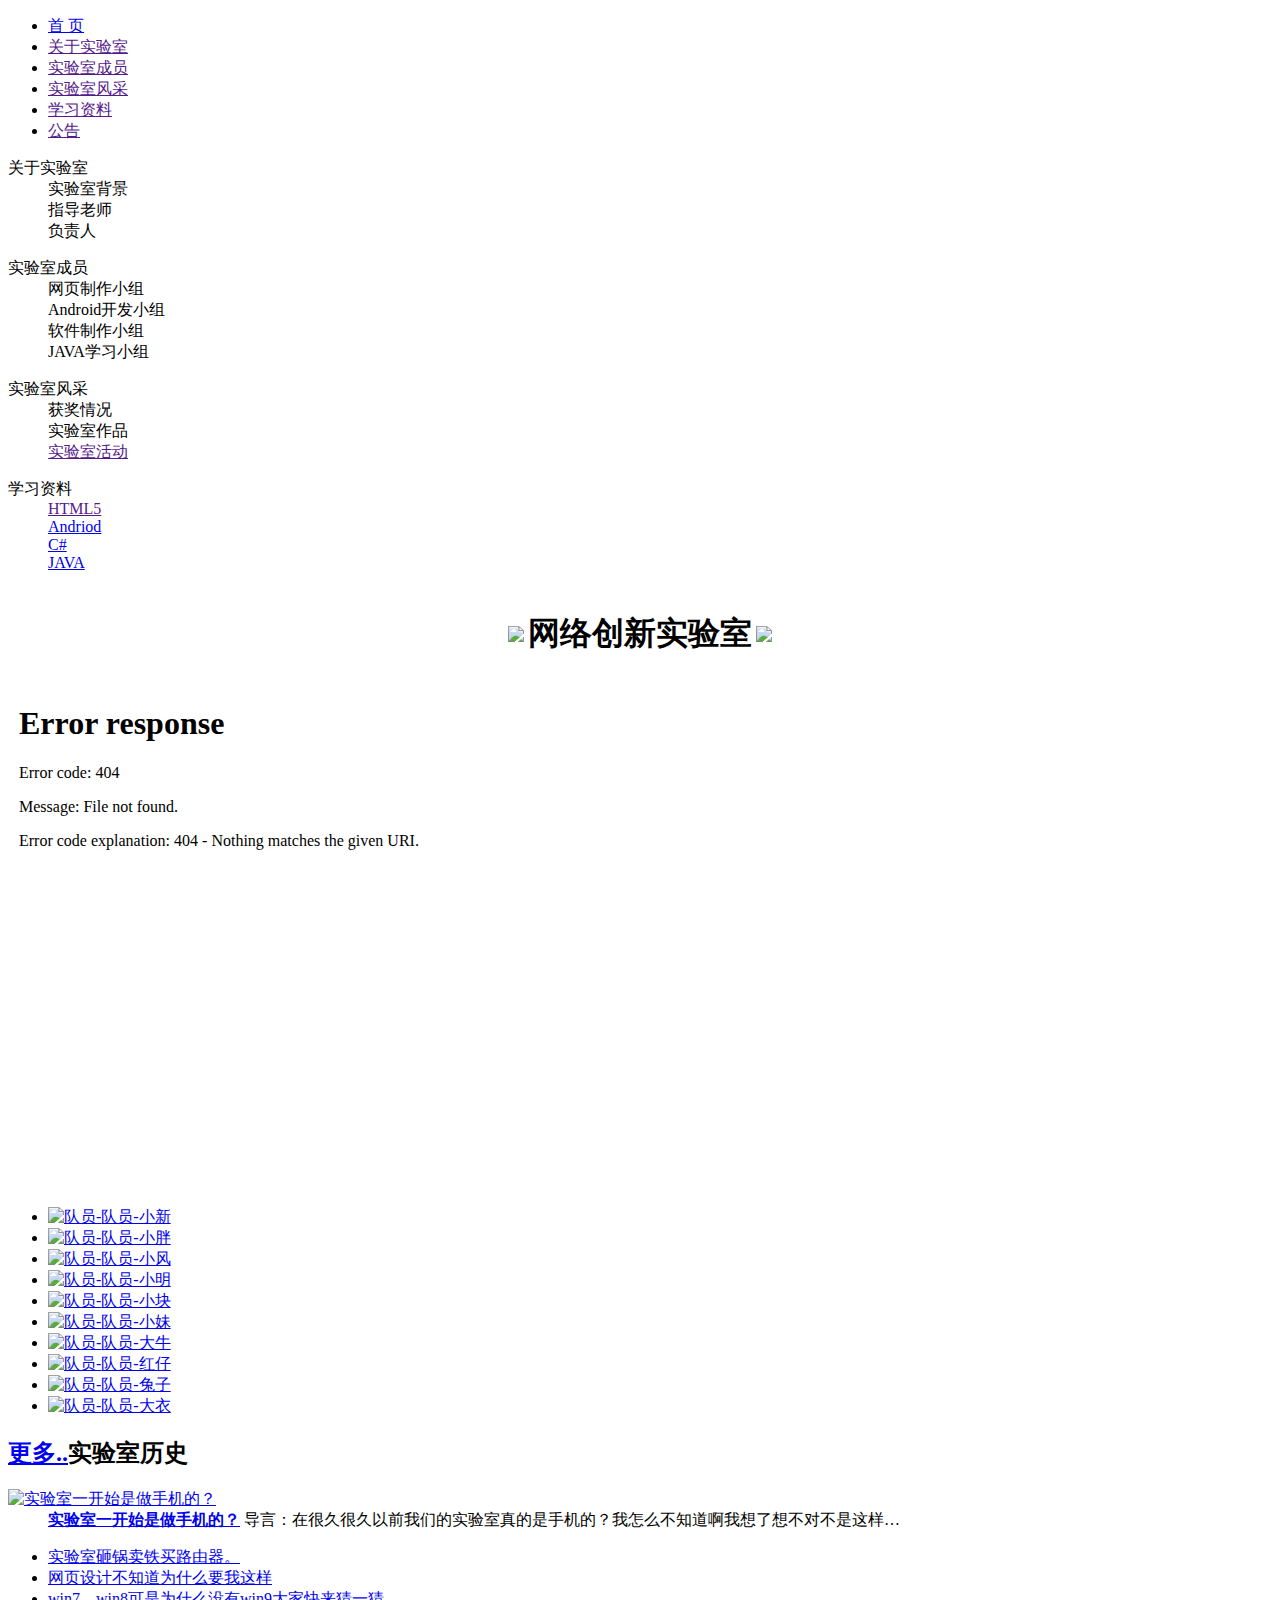
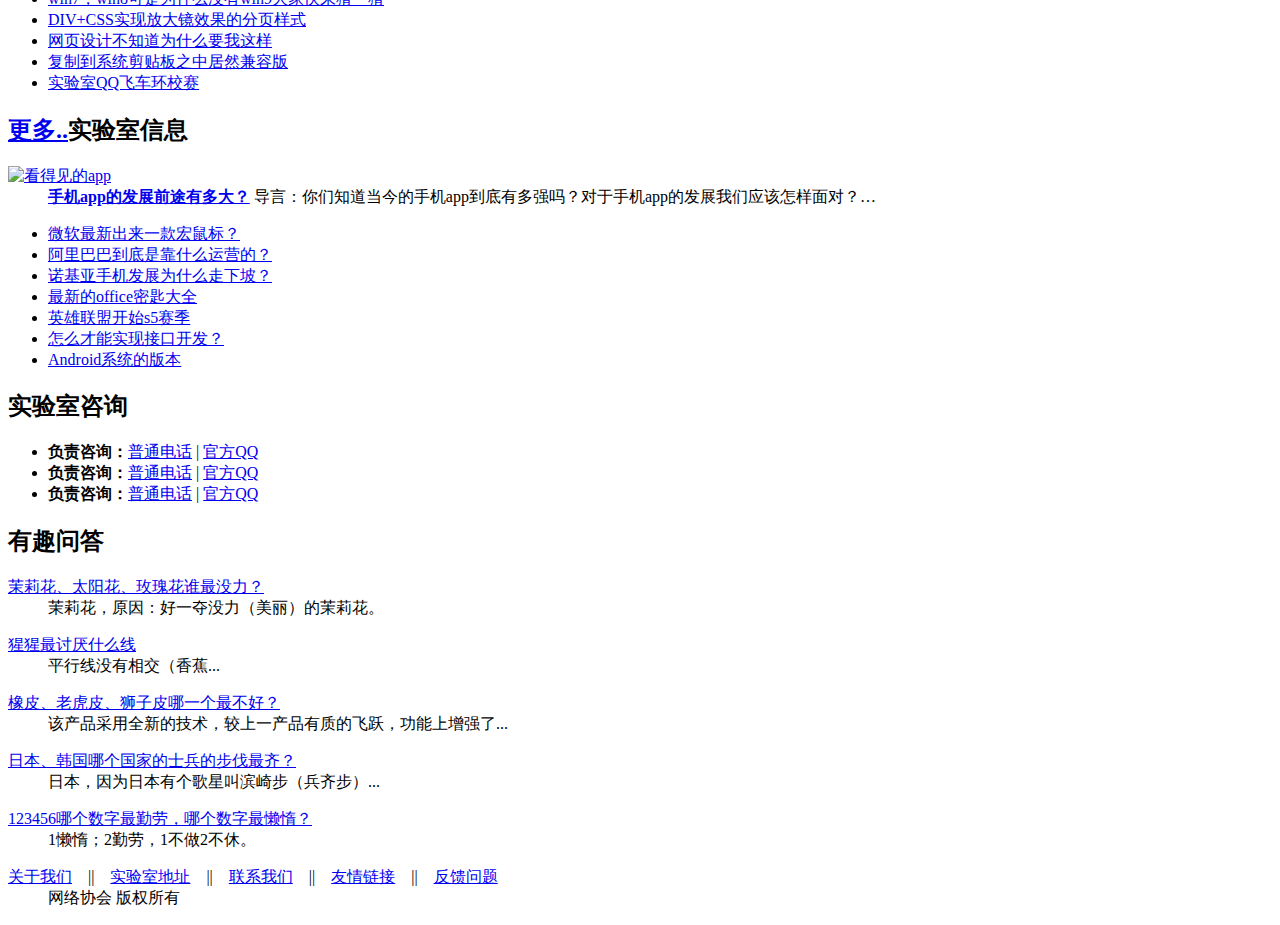
==== index.html @ 4035c57e "Update index.html" ====
<!DOCTYPE html PUBLIC "-//W3C//DTD XHTML 1.0 Transitional//EN" "http://www.w3.org/TR/xhtml1/DTD/xhtml1-transitional.dtd">
<html xmlns="http://www.w3.org/1999/xhtml">
<head>
<meta http-equiv="Content-Type" content="text/html; charset=utf-8">
<title>网络创新实验室官网</title>
<link href="css/cs001.css" type="text/css" rel="stylesheet" />
<link href="css/layout.css" rel="stylesheet" type="text/css" />
<script src="js/jquery-1.9.1.min.js" type="text/javascript"></script>
<script type="text/javascript">
	$(document).ready(function(){
			
		});
		function ShiYanShiBeiJin(){
			$('#wangyequ').attr("src","GuanYuShiYanShi/ShiYanShiBeiJin.html");
			}
		function ZhiDaoLaoShi(){
			$('#wangyequ').attr("src","GuanYuShiYanShi/ZhiDaoLaoShi.html");
			}
		function FuZeRen(){
			$('#wangyequ').attr("src","GuanYuShiYanShi/FuZeRen.html");
			}	
		function WangYeZhiZuo(){
			$('#wangyequ').attr("src","ShiYanShiChenYuan/WangYeSheJi/WangYeZhiZuo.html");
			}
		function Android(){
			$('#wangyequ').attr("src","ShiYanShiChenYuan/AndroidZhiZuo/AndroidZhiZuo.html");
			}	
		function Net(){
			$('#wangyequ').attr("src","ShiYanShiChenYuan/RuanJianZhiZuo.html");
			}
		function Java(){
			$('#wangyequ').attr("src","ShiYanShiChenYuan/JavaXueXi/index.html");
			}
		function HuoJiangQingKuan(){
			$('#wangyequ').attr("src","ShiYanShiFengCai/My_Image_Change.html");
			}
		function ShiYanShiZuoPing(){
			$('#wangyequ').attr("src","ShiYanShiFengCai/ShiYanShiZuoPing.html");
			}
				
</script>
<script type="text/javascript" src="js/js001.js"></script>
</head>
<body>
    <div class="header">
        <div class="topNav" id="topNav">
            <div class="topNav2">
                <div class="navBox">
                    <div class="navIndexBg">
                        <div class="navIL"></div>
                        <div class="navIL navIR"></div>
                        <div class="navIM"></div>
                    </div>
                    <div class="navMain" id="navMain">
                        <!-- 主导航放这里 -->
                        <div class="navIndex" id="navIndex">
                            <ul>
                                <li class=""><a href="index.html" title="首   页" >首  页</a></li>
                                <li class=" "><a href="" title="关于实验室">关于实验室</a></li>
                                <li class="nav1"><a href="" title="实验室成员">实验室成员</a></li>
                                <li class=""><a href="" title="实验室风采">实验室风采</a></li>
                                <li class=""><a href="" title="学习资料">学习资料</a></li>
                                <li class=""><a href="" title="公告"class="nav4">公告</a></li>
                            </ul>
                        </div>
                        <div class="navSub" style="cursor:pointer" id="navSub">
                            <dl class="nav2">
                                <dt>关于实验室</dt>
                                <dd><a onclick="ShiYanShiBeiJin()"  title="">实验室背景</a></dd>
                                <dd><a onclick="ZhiDaoLaoShi()" title="" target="_blank">指导老师</a></dd>
                                <dd><a onclick="FuZeRen()" title="">负责人</a></dd>
                            </dl>
                            <dl class="nav1">
                                <dt>实验室成员</dt>
                                <dd><a onclick="WangYeZhiZuo()" title="">网页制作小组</a></dd>
                                <dd><a onclick="Android()" title="">Android开发小组</a></dd>
                                <dd><a onclick="Net()" title="">软件制作小组</a></dd>
                                <dd><a onclick="Java()" title="">JAVA学习小组</a></dd>
                            </dl>
                            <dl>
                                <dt>实验室风采</dt>
                                <dd><a onclick="HuoJiangQingKuan()" title="">获奖情况</a></dd>
                                <dd><a onclick="ShiYanShiZuoPing()" title="">实验室作品</a></dd>
                                <dd><a href="" title="">实验室活动</a></dd>
                            </dl>
                            <dl>
                                <dt>学习资料</dt>
                                <dd><a href="" title="http://e.jikexueyuan.com/html5.html?hmsr=baidu_sem_html5_dy_14002">HTML5</a></dd>
                                <dd><a href="http://baike.baidu.com/link?url=IYo10sBeX7JuAI63AReIPpwyjQTKaUbMti9Q_p0kUvxdiu6c2-ESTtMns3n_Tut1LoMonaRIxO9gp6E7oQ8ZrrqLjhz64O5YW8X2wGe7XVK" title="">Andriod</a></dd>
								<dd><a href="http://www.pc6.com/softview/SoftView_74439.html" title="http://www.beifeng.com/jy/net/">C#</a></dd>
                                <dd><a href="http://www.java.com/zh_CN/" title="http://www.java.com/zh_CN/">JAVA</a></dd>
                            </dl>
                        </div>
                        <!-- 二级放这里 end -->
                    </div>
                </div>
            </div>
        </div>
		<div align="center">
        <table>
        <tr>
        <td>
		<img src="images/ZiDuan1 (2).png" />
        </td>
        <td>
		<h1 id="logo" title="网络创新实验室" class="logoPNG">网络创新实验室</h1>
        </td>
        <td>
		<img src="images/ZiDuan1 (1).png" />
        </td>
        </tr>
        </table>
		</div>
	    <div align="center">
          <table style="width:1300px;height:430px">
              <tr>
                  <td  style=" width:1300px;height:430px"align="center">
                  		<iframe id="wangyequ" src="index2.html" frameborder="no"  style="width:100%;height:100%;" scrolling="no"></iframe>
                  </td>
               </tr>
          </table>
        </div>
    </div>
    <div id="container">
  <div id="maincontent" style="margin-top:90px">
    <div id="main">
      <div id="index_pic">
        <h2><span></span></h2>
        <ul>
          <li><a href="#"><img src="images/pic_1.jpg" alt="队员-" width="107" height="87" />队员-小新</a></li>
          <li><a href="#"><img src="images/pic_2.jpg" alt="队员-" width="107" height="87" />队员-小胖</a></li>
          <li><a href="#"><img src="images/pic_3.jpg" alt="队员-" width="107" height="87" />队员-小风</a></li>
          <li><a href="#"><img src="images/pic_4.jpg" alt="队员-" width="107" height="87" />队员-小明</a></li>
          <li><a href="#"><img src="images/pic_5.jpg" alt="队员-" width="107" height="87" />队员-小块</a></li>
          <li><a href="#"><img src="images/pic_6.jpg" alt="队员-" width="107" height="87" />队员-小妹</a></li>
          <li><a href="#"><img src="images/pic_7.jpg" alt="队员-" width="107" height="87" />队员-大牛</a></li>
          <li><a href="#"><img src="images/pic_8.jpg" alt="队员-" width="107" height="87" />队员-红仔</a></li>
          <li><a href="#"><img src="images/pic_9.jpg" alt="队员-" width="107" height="87" />队员-兔子</a></li>
          <li><a href="#"><img src="images/pic_10.jpg" alt="队员-" width="107" height="87" />队员-大衣</a></li>
        </ul>
      </div>
      <div id="index_box">
        <div class="box">
          <h2><a class="more" href="#">更多..</a><span>实验室历史</span></h2>
          <div class="box_con">
            <dl>
              <dt><a href="#"><img src="images/pic5.gif" alt="实验室一开始是做手机的？" width="91" height="70" /></a></dt>
              <dd><a href="#"><strong>实验室一开始是做手机的？</strong></a>
              导言：在很久很久以前我们的实验室真的是手机的？我怎么不知道啊我想了想不对不是这样&hellip;</dd>
            </dl>
            <ul>
            	<li><a href="http://detail.zol.com.cn/router/">实验室砸锅卖铁买路由器。</a></li>
              <li><a href="http://nc.ui.tedu.cn/baidu/wysj/index.html?WY01+bdss+1+201506048755+%E7%BD%91%E9%A1%B5%E8%AE%BE%E8%AE%A1">网页设计不知道为什么要我这样</a></li>
              <li><a href="http://jingyan.baidu.com/article/19020a0a02c267529c284264.html">win7，win8可是为什么没有win9大家快来猜一猜</a></li>
              <li><a href="http://jingyan.baidu.com/article/7c6fb4287d073780642c90e9.html">DIV+CSS实现放大镜效果的分页样式</a></li>
              <li><a href="http://nc.ui.tedu.cn/baidu/wysj/index.html?WY01+bdss+1+201506048755+%E7%BD%91%E9%A1%B5%E8%AE%BE%E8%AE%A1">网页设计不知道为什么要我这样</a></li>
              <li><a href="http://www.jb51.net/article/48213.htm">复制到系统剪贴板之中居然兼容版</a></li>
              <li><a href="http://baidu.ku6.com/watch/08228833578143599584.html">实验室QQ飞车环校赛</a></li>
            </ul>
          </div>
        </div>
        <div class="box box1">
          <h2><a class="more" href="#">更多..</a><span>实验室信息</span></h2>
          <div class="box_con">
            <dl>
              <dt><a href="#"><img src="images/pic5.gif" alt="看得见的app" width="91" height="70" /></a></dt>
              <dd><a href="#"><strong>手机app的发展前途有多大？</strong></a>
              导言：你们知道当今的手机app到底有多强吗？对于手机app的发展我们应该怎样面对？&hellip;</dd>
            </dl>
            <ul>
            	<li><a href="http://www.microsoft.com/hardware/zh-cn/help/support/how-to/mouse/macros">微软最新出来一款宏鼠标？</a></li>
              <li><a href="http://club.1688.com/article/24302783.html?domainid=ershouzhuangzaiji24">阿里巴巴到底是靠什么运营的？</a></li>
              <li><a href="http://business.sohu.com/20120215/n334838642.shtml">诺基亚手机发展为什么走下坡？</a></li>
              <li><a href="http://www.nruan.com/win-key.html">最新的office密匙大全</a></li>
              <li><a href="http://lol.tgbus.com/xs/cyzs/288791.shtml">英雄联盟开始s5赛季</a></li>
              <li><a href="http://www.cnblogs.com/chirs888888/archive/2012/07/13/API.html">怎么才能实现接口开发？</a></li>
              <li><a href="http://www.cnblogs.com/qsl568/archive/2012/03/14/2395636.html">Android系统的版本</a></li>
            </ul>
          </div>
        </div>
      </div>
    </div>
    <div id="side">
      <div class="side_box">
        <h2><strong>实验室</strong>咨询</h2>
        <div class="side_con product">
          <ul>
            <li><strong>负责咨询：</strong><a href="#">普通电话</a> | <a href="#">官方QQ</a></li>
            <li><strong>负责咨询：</strong><a href="#">普通电话</a> | <a href="#">官方QQ</a></li>
            <li class="product3"><strong>负责咨询：</strong><a href="#">普通电话</a> | <a href="#">官方QQ</a></li>
          </ul>
        </div>
      </div>
      <div class="side_box">
        <h2><strong>有趣</strong>问答</h2>
        <div class="side_con ask">
          <dl>
            <dt><a href="#">茉莉花、太阳花、玫瑰花谁最没力？</a></dt>
            <dd>茉莉花，原因：好一夺没力（美丽）的茉莉花。</dd>
          </dl>
          <dl>
            <dt><a href="#">猩猩最讨厌什么线</a></dt>
            <dd>平行线没有相交（香蕉...</dd>
          </dl>
          <dl>
            <dt><a href="#">橡皮、老虎皮、狮子皮哪一个最不好？</a></dt>
            <dd>该产品采用全新的技术，较上一产品有质的飞跃，功能上增强了...</dd>
          </dl>
          <dl>
            <dt><a href="#">日本、韩国哪个国家的士兵的步伐最齐？</a></dt>
            <dd>日本，因为日本有个歌星叫滨崎步（兵齐步）...</dd>
          </dl>
          <dl>
            <dt><a href="#">123456哪个数字最勤劳，哪个数字最懒惰？</a></dt>
            <dd>1懒惰；2勤劳，1不做2不休。</dd>
          </dl>
        </div>
      </div>
    </div>
  </div>
  <div class="clearfloat"></div>
  <div id="footer">
    <dl>
    <dt><a href="#">关于我们</a>　||　<a href="#">实验室地址</a>　||　<a href="#">联系我们</a>　||　<a href="#">友情链接</a>　||　<a href="#">反馈问题</a></dt>
      <dd>
          网络协会  版权所有  </dd>
    </dl>
  </div>
</div>
</body>
</html>
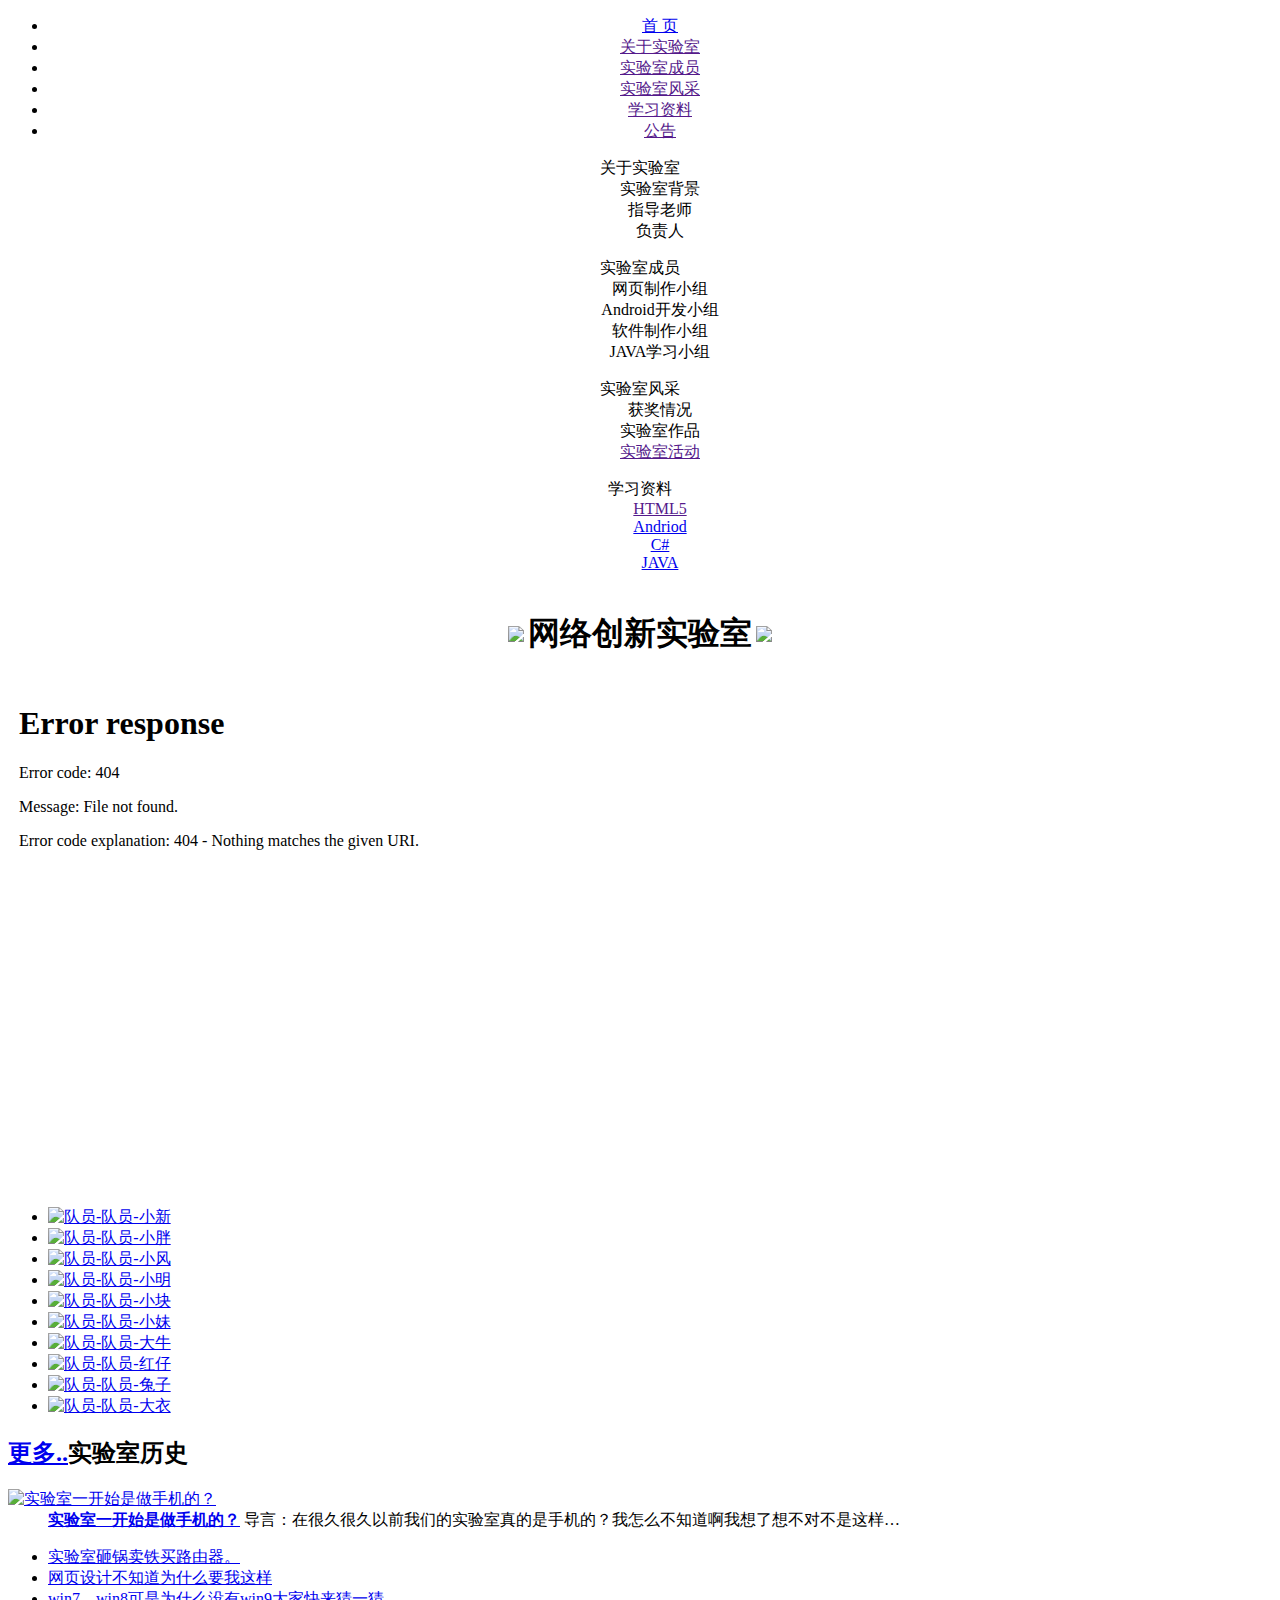
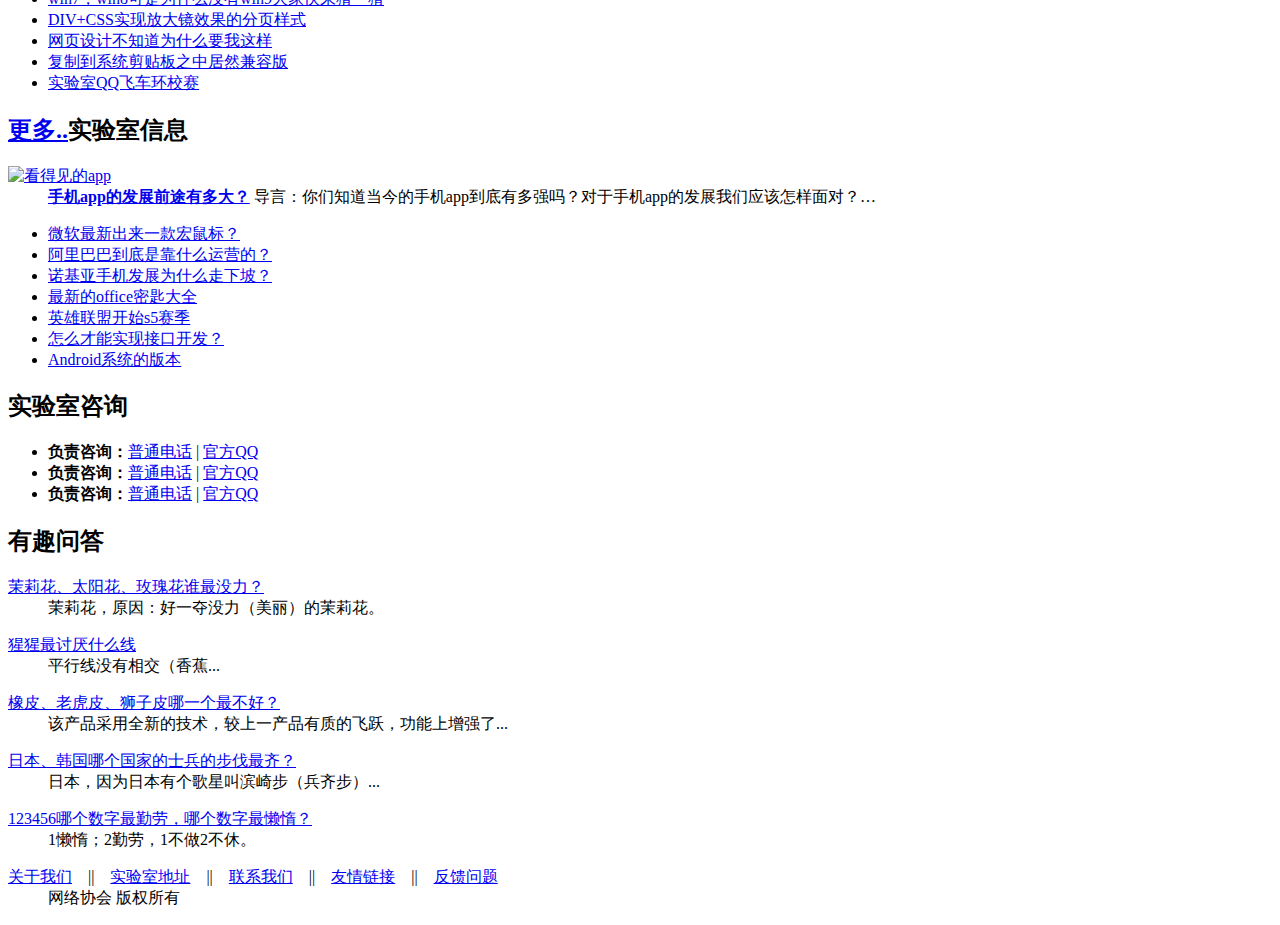
==== commit 8c2bfd99: "Update index.html" ====
--- a/index.html
+++ b/index.html
@@ -42,7 +42,7 @@
 <script type="text/javascript" src="js/js001.js"></script>
 </head>
 <body>
-    <div class="header">
+    <div class="header" align="center">
         <div class="topNav" id="topNav">
             <div class="topNav2">
                 <div class="navBox">
